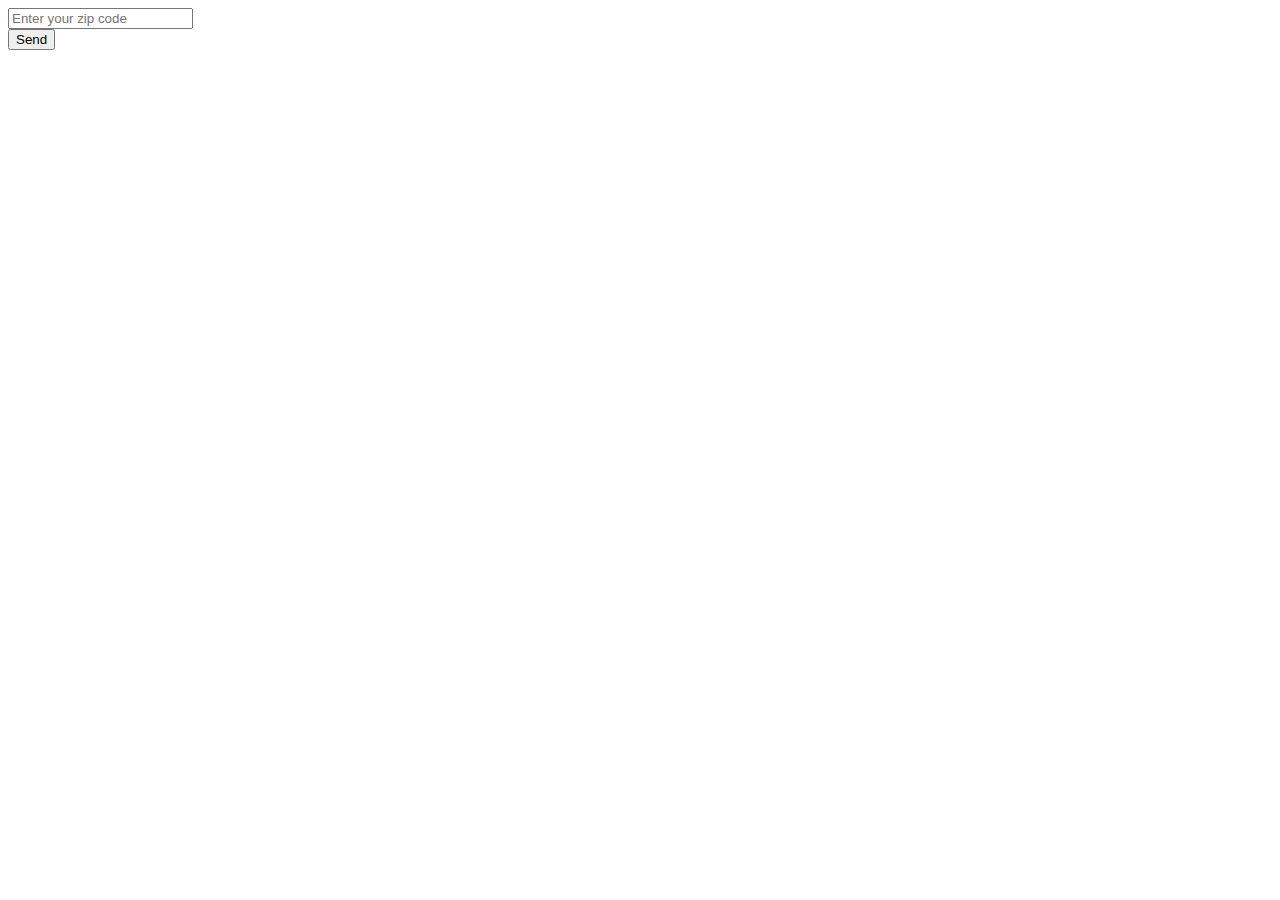
==== index.html @ f0c45fc8 "updating file" ====
<!DOCTYPE HTML>
<html>
<head>
<link rel="manifest" href="/manifest.json">
	
<head>
<nav></nav>
<body>
<div id="linechart_material"></div>
<form>
	<div id = "zipBox">
		<input onkeypress="enterButton()" id="zipcode" class = "code" type="text" name="name" placeholder="Enter your zip code" required>
	</div>
	<div class= "sendbutton">
            <input id = "button" type="submit" value="Send">
     </div>
</form>

<div class = "box">
		<div id = "cityName"><h1></h1></div>
		<div id = "tempature"></div>
	</div>
	<div id = "forecast"> 
	<div id = "tableDisplay">
		<table>
		</table>
	</div>	
</div>	
	
</body>
	
</html>
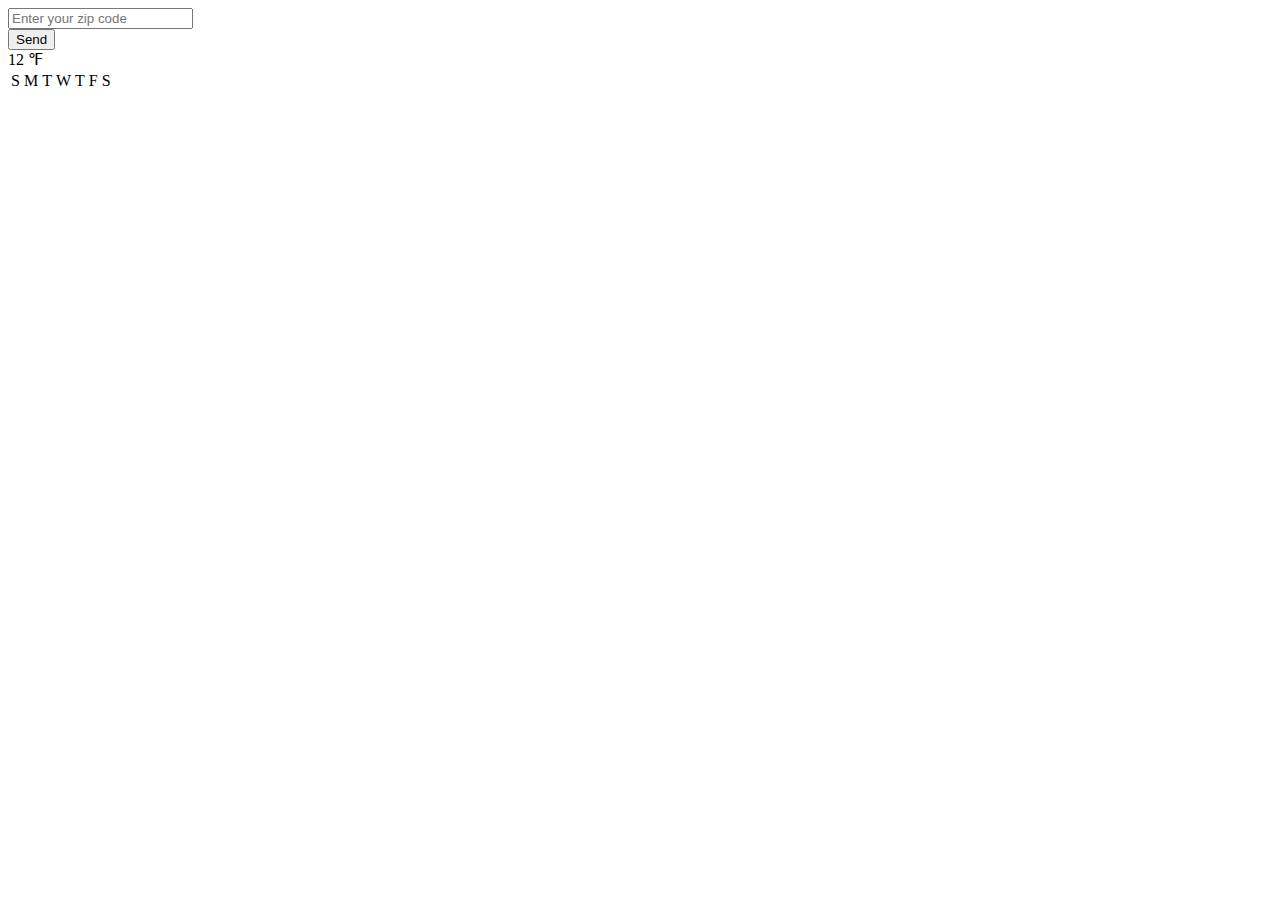
==== commit 796bfa2d: "added current temperature, added 7 day forecast to js" ====
--- a/index.html
+++ b/index.html
@@ -1,32 +1,44 @@
 <!DOCTYPE HTML>
 <html>
 <head>
-<link rel="manifest" href="/manifest.json">
-	
+<link rel="stylesheet" href= "../Weather-Mobile-Web-App/css/displayinfo.css"/>
+<script src="https://ajax.googleapis.com/ajax/libs/jquery/2.1.3/jquery.min.js"></script>
+<script type="text/javascript" src="js/getweather.js"></script>	
 <head>
+
 <nav></nav>
 <body>
-<div id="linechart_material"></div>
-<form>
-	<div id = "zipBox">
-		<input onkeypress="enterButton()" id="zipcode" class = "code" type="text" name="name" placeholder="Enter your zip code" required>
-	</div>
-	<div class= "sendbutton">
-            <input id = "button" type="submit" value="Send">
-     </div>
-</form>
-
-<div class = "box">
-		<div id = "cityName"><h1></h1></div>
-		<div id = "tempature"></div>
-	</div>
-	<div id = "forecast"> 
-	<div id = "tableDisplay">
-		<table>
-		</table>
+		<div id="box">
+			<div id="displayweather">
+				<div id="date"></div>
+				<div id = "zipBox">
+				<input id="zipcode" class = "code" type="text" name="name" placeholder="Enter your zip code" required>
+				</div>
+					<div class= "sendbutton">
+					<input id="button" type="submit" value="Send">
+				</div>
+			
+			<div id= "fnumber"><span id="temp">12</span> &#8457</div>
+			<div id= "cityName"></div>
+			<div id= "forecast"></div>
+				
+			<table id="days" class="weekday">
+				<tr>
+					<td class="letter">S</td>
+					<td class="letter">M</td>
+					<td class="letter">T</td>
+					<td class="letter">W</td>
+					<td class="letter">T</td>
+					<td class="letter">F</td>
+					<td class="letter">S</td>
+				</tr>
+			</table>
+			</div>
+			<div id="day-frame"> 
+				<table id="icons" class="iconbox"> 
+					
+				</table> 
+			</div>		
 	</div>	
-</div>	
-	
 </body>
-	
 </html>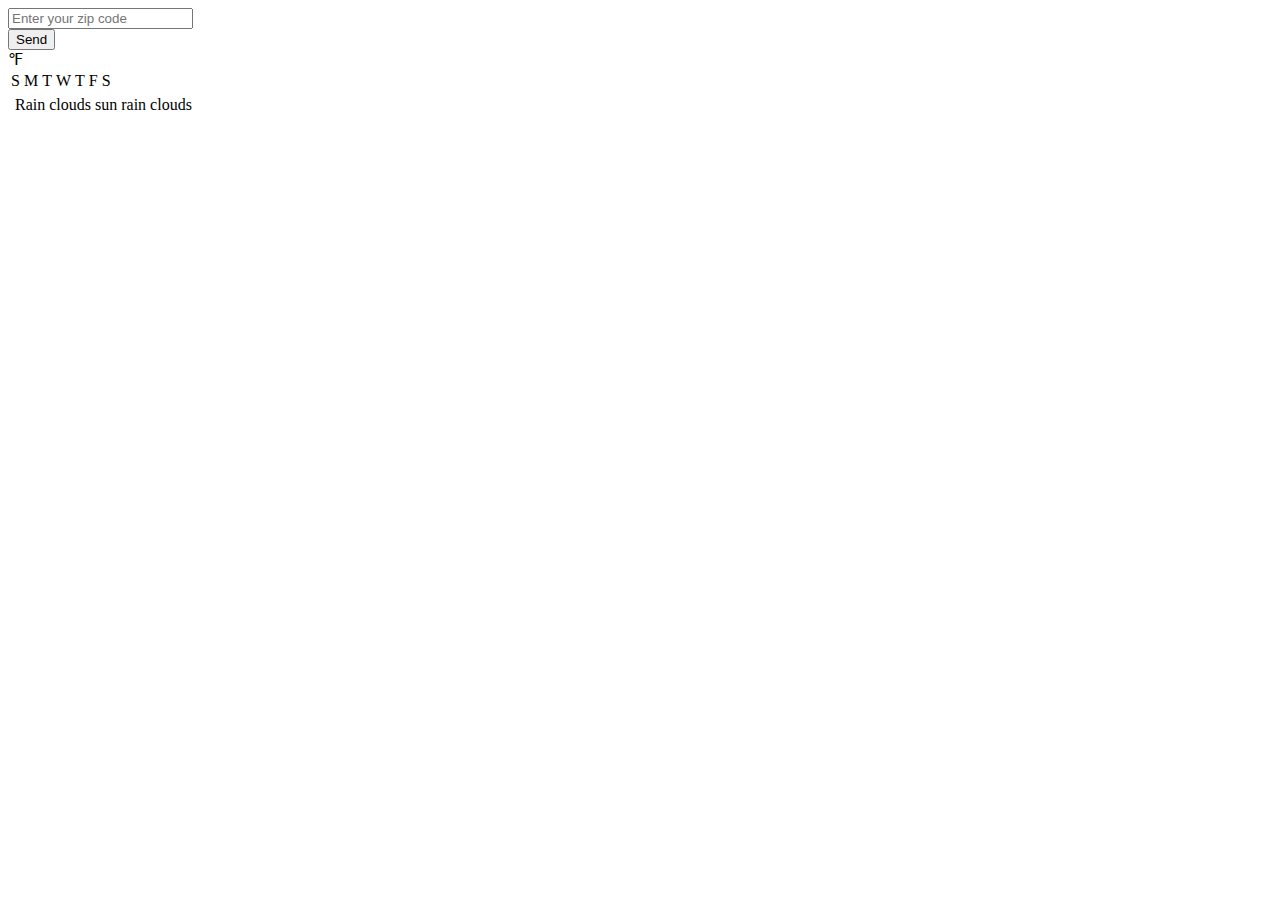
==== commit 7ea3bd3b: "Merge branch 'master' of https://github.com/katesteinmeyer/Weather-Mobile-Web-App" ====
--- a/index.html
+++ b/index.html
@@ -18,13 +18,14 @@
 					<input id="button" type="submit" value="Send">
 				</div>
 			
-			<div id= "fnumber"><span id="temp">12</span> &#8457</div>
+			<div id= "fnumber"><span id="temp"></span> &#8457</div>
 			<div id= "cityName"></div>
 			<div id= "forecast"></div>
 				
 			<table id="days" class="weekday">
 				<tr>
 					<td class="letter">S</td>
+						
 					<td class="letter">M</td>
 					<td class="letter">T</td>
 					<td class="letter">W</td>
@@ -33,6 +34,13 @@
 					<td class="letter">S</td>
 				</tr>
 			</table>
+			</table>
+		<div id="weathericons"> 
+			<table id="icon"> 
+				<tr><td id="iconDays"><td>Rain</td><td>clouds</td><td>sun</td><td>rain</td><td>clouds</td></td></tr>
+			</table> 
+		</div>
+	</div>
 			</div>
 			<div id="day-frame"> 
 				<table id="icons" class="iconbox"> 
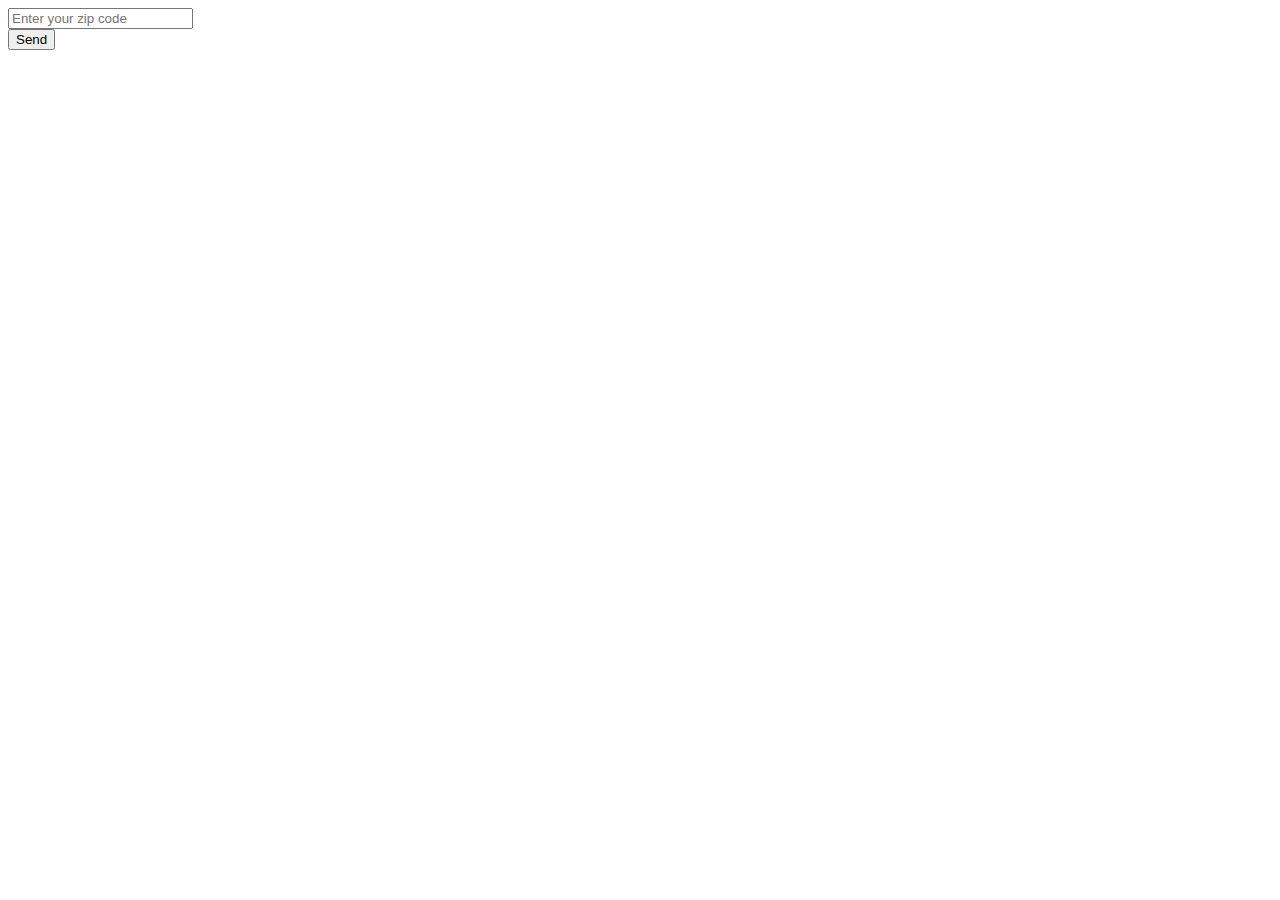
==== commit c9af2c77: "update index.html" ====
--- a/index.html
+++ b/index.html
@@ -1,15 +1,22 @@
 <!DOCTYPE HTML>
 <html>
+
 <head>
+	
 <link rel="stylesheet" href= "../Weather-Mobile-Web-App/css/displayinfo.css"/>
 <script src="https://ajax.googleapis.com/ajax/libs/jquery/2.1.3/jquery.min.js"></script>
 <script type="text/javascript" src="js/getweather.js"></script>	
 <head>
 
 <nav></nav>
+
 <body>
+
+	
 		<div id="box">
-			<div id="displayweather">
+				
+			<div id="displayweather" class="displayweather">
+
 				<div id="date"></div>
 				<div id = "zipBox">
 				<input id="zipcode" class = "code" type="text" name="name" placeholder="Enter your zip code" required>
@@ -18,35 +25,30 @@
 					<input id="button" type="submit" value="Send">
 				</div>
 			
-			<div id= "fnumber"><span id="temp"></span> &#8457</div>
+			<div id= "fnumber"><span id="temp"></span></div>
 			<div id= "cityName"></div>
 			<div id= "forecast"></div>
 				
 			<table id="days" class="weekday">
 				<tr>
-					<td class="letter">S</td>
-						
-					<td class="letter">M</td>
-					<td class="letter">T</td>
-					<td class="letter">W</td>
-					<td class="letter">T</td>
-					<td class="letter">F</td>
-					<td class="letter">S</td>
 				</tr>
 			</table>
+
+			<table id="temps">
+				<tr>
+				</tr>
 			</table>
-		<div id="weathericons"> 
-			<table id="icon"> 
-				<tr><td id="iconDays"><td>Rain</td><td>clouds</td><td>sun</td><td>rain</td><td>clouds</td></td></tr>
-			</table> 
+				
+			<table id="weathericons">
+				<tr>
+				</tr>
+			</table>
+				
+			
+			 
+			</div> 
 		</div>
-	</div>
-			</div>
-			<div id="day-frame"> 
-				<table id="icons" class="iconbox"> 
-					
-				</table> 
-			</div>		
-	</div>	
+	
+
 </body>
 </html>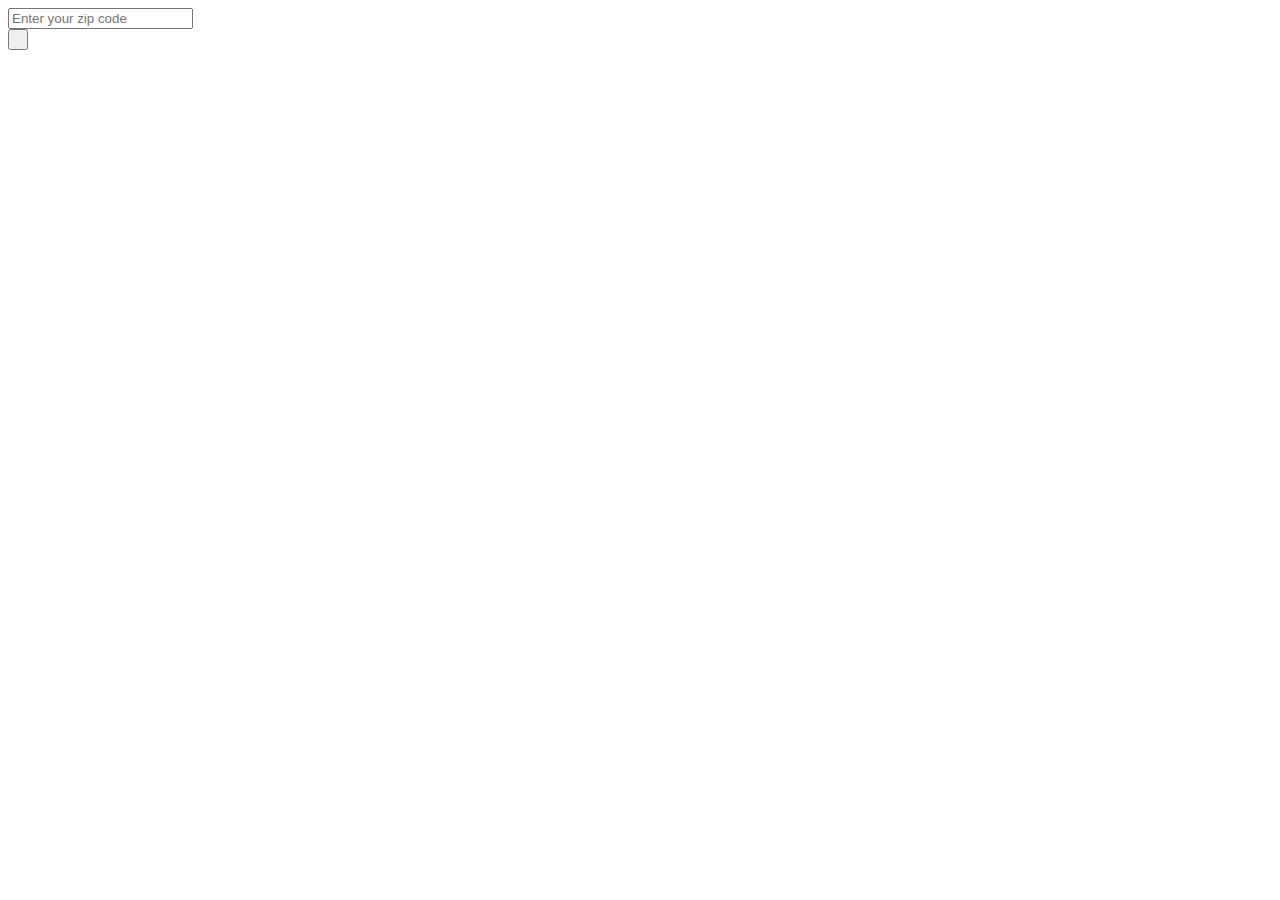
==== commit d1bee25d: "css" ====
--- a/index.html
+++ b/index.html
@@ -3,7 +3,7 @@
 
 <head>
 	
-<link rel="stylesheet" href= "../Weather-Mobile-Web-App/css/displayinfo.css"/>
+<link rel="stylesheet" href= "../weather-app/css/displayinfo.css"/>
 <script src="https://ajax.googleapis.com/ajax/libs/jquery/2.1.3/jquery.min.js"></script>
 <script type="text/javascript" src="js/getweather.js"></script>	
 <head>
@@ -17,19 +17,25 @@
 				
 			<div id="displayweather" class="displayweather">
 
-				<div id="date"></div>
 				<div id = "zipBox">
 				<input id="zipcode" class = "code" type="text" name="name" placeholder="Enter your zip code" required>
 				</div>
 					<div class= "sendbutton">
-					<input id="button" type="submit" value="Send">
+					<input id="button" type="submit" value=" ">
 				</div>
 			
+			<div id="mainIcon"></div>
+			<div id= "cityName"></div>
 			<div id= "fnumber"><span id="temp"></span></div>
-			<div id= "cityName"></div>
-			<div id= "forecast"></div>
+	
+				<div id= "forecast"></div>
 				
 			<table id="days" class="weekday">
+				<tr>
+				</tr>
+			</table>
+				
+			<table id="weathericons">
 				<tr>
 				</tr>
 			</table>
@@ -38,17 +44,7 @@
 				<tr>
 				</tr>
 			</table>
-				
-			<table id="weathericons">
-				<tr>
-				</tr>
-			</table>
-				
-			
-			 
 			</div> 
 		</div>
-	
-
 </body>
 </html>